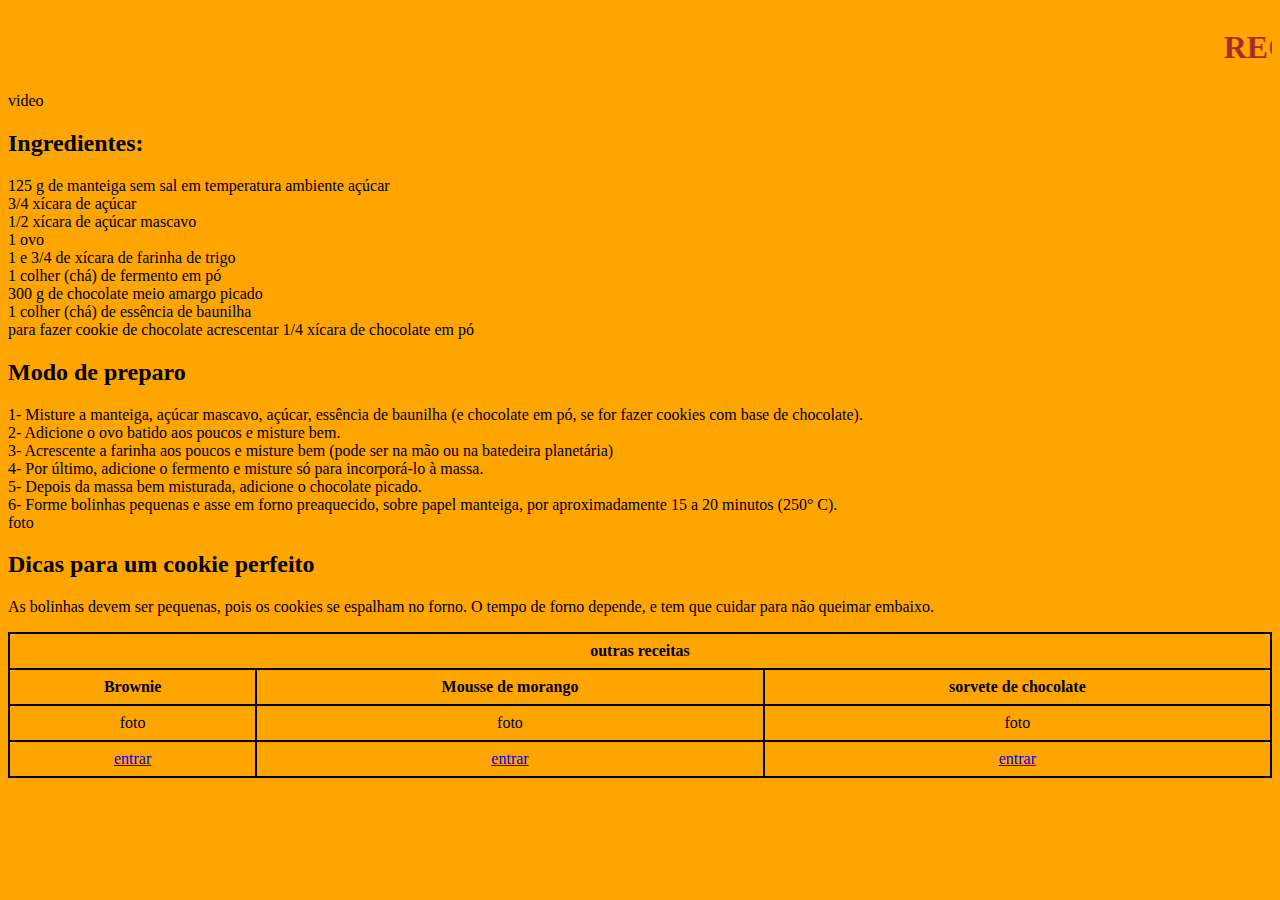
==== cookies.html @ a691466d "Add files via upload" ====
<!DOCTYPE html>
<html lang="en">
<head>
  <meta charset="UTF-8">
  <meta http-equiv="X-UA-Compatible" content="IE=edge">
  <meta name="viewport" content="width=device-width, initial-scale=1.0">
  <title>Receita de Cookies</title>
</head>
<body bgcolor="orange">
   <marquee><h1 style="color: brown;">RECEITA DE COOKIES</h1></marquee>

video

<h2>Ingredientes:</h2>
  
  <li>125 g de manteiga sem sal em temperatura ambiente
    açúcar</li>
  
   <li> 3/4 xícara de açúcar</li>
  
    <li>1/2 xícara de açúcar mascavo</li>
    
    <li>1 ovo</li>
  
    <li>1 e 3/4 de xícara de farinha de trigo</li>
   
    <li>1 colher (chá) de fermento em pó</li>
    
    <li>300 g de chocolate meio amargo picado</li>
    
    <li>1 colher (chá) de essência de baunilha</li>
  
    <li>para fazer cookie de chocolate acrescentar 1/4 xícara de chocolate em pó</li>
                                                    
  <h2>Modo de preparo</h2>

  <li>1- Misture a manteiga, açúcar mascavo, açúcar, essência de baunilha (e chocolate em pó, se for fazer cookies com base de chocolate).</li>

  <li>2- Adicione o ovo batido aos poucos e misture bem.</li>

  <li>3- Acrescente a farinha aos poucos e misture bem (pode ser na mão ou na batedeira planetária)</li>

  <li>4- Por último, adicione o fermento e misture só para incorporá-lo à massa.</li>

  <li>5- Depois da massa bem misturada, adicione o chocolate picado.</li>

  <li>6- Forme bolinhas pequenas e asse em forno preaquecido, sobre papel manteiga, por aproximadamente 15 a 20 minutos (250° C).</li>

foto
  
  <h2> Dicas para um cookie perfeito</h2>
   <p>As bolinhas devem ser pequenas, pois os cookies se espalham no forno. O tempo de forno depende, e tem que cuidar para não queimar embaixo.</p>

</body>
</html>

 <table>
  <thead>
    <tr>
      <th colspan="3">outras receitas</th>
    </tr>
    <tr>

     <th>Brownie</th> 	
     <th>Mousse de morango</th>
     <th>sorvete de chocolate</th>

     </tr>
    <tr>
    <td>foto</td>
    <td>foto</td>
    <td>foto</td>
    </tr>  

   </thead>
    <tbody>
      <tr>
        <td><a href="index.html">entrar</a></td>
        <td><a href="mousse_de_morango.html">entrar</a></td>
        <td><a href="sorvete_de_chocolate.html">entrar</a></td>
          </tr>
      <style>
      table {
        width: 100%;
        border-collapse: collapse; /* Remove espaços entre as bordas */
      }
        th, td {
          border: 2px solid black; /* Adiciona bordas às células */
          padding: 8px;
          text-align: center;
        }
        th {
          background-color: "#FFA500"; /* cor de fundo para o cabeçalho */  
        }
      </style>
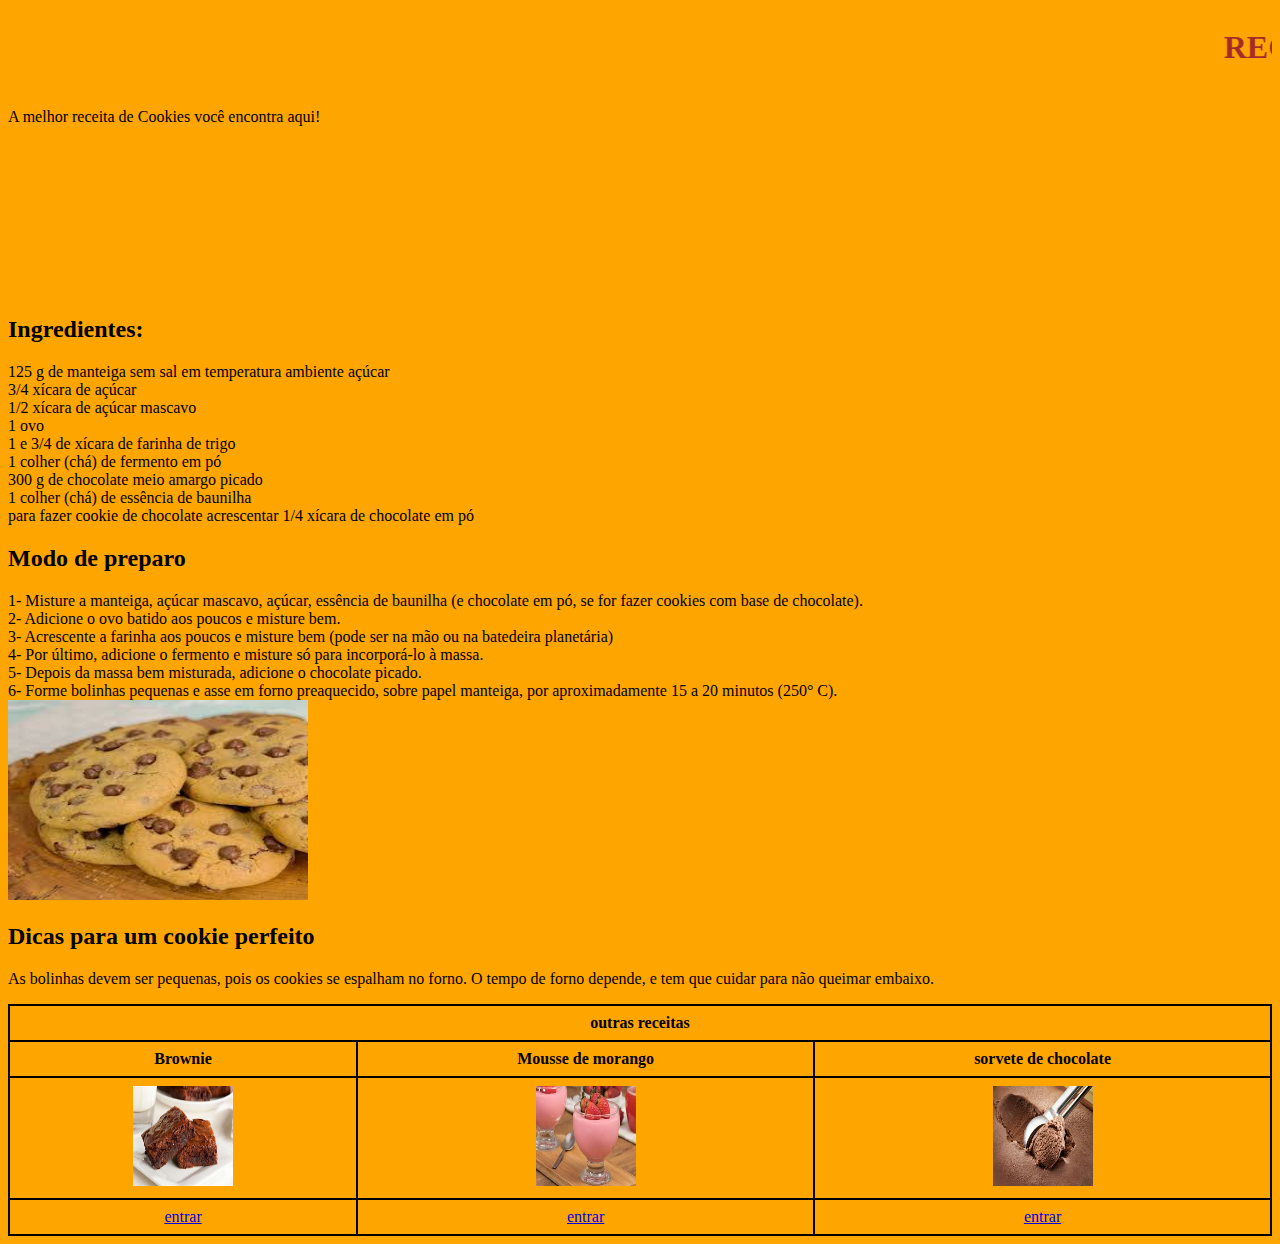
==== commit e83ac7b8: "Add files via upload" ====
--- a/cookies.html
+++ b/cookies.html
@@ -7,9 +7,10 @@
   <title>Receita de Cookies</title>
 </head>
 <body bgcolor="orange">
-   <marquee><h1 style="color: brown;">RECEITA DE COOKIES</h1></marquee>
-
-video
+ <marquee><h1 style="color: brown;">RECEITA DE COOKIES</h1></marquee>
+   <p>A melhor receita de Cookies você encontra aqui!</p>
+  
+  <p><iframe width="560 height="315 src="https://www.youtube.com/embed/Vt86KJlFrZY?si=ZwKZC4JIEHdYTvsb" title="YouTube video player" frameborder="0" allow="accelerometer; autoplay; clipboard-write; encrypted-media; gyroscope; picture-in-picture; web-share" referrerpolicy="strict-origin-when-cross-origin" allowfullscreen></iframe> </p>
 
 <h2>Ingredientes:</h2>
   
@@ -46,7 +47,7 @@
 
   <li>6- Forme bolinhas pequenas e asse em forno preaquecido, sobre papel manteiga, por aproximadamente 15 a 20 minutos (250° C).</li>
 
-foto
+<img src="download.cookies" width="300" height="200">
   
   <h2> Dicas para um cookie perfeito</h2>
    <p>As bolinhas devem ser pequenas, pois os cookies se espalham no forno. O tempo de forno depende, e tem que cuidar para não queimar embaixo.</p>
@@ -67,9 +68,9 @@
 
      </tr>
     <tr>
-    <td>foto</td>
-    <td>foto</td>
-    <td>foto</td>
+    <td><img src="baixados.jpg" width="100" height="100"</td>
+    <td><img src="download.morango" width="100" height="100"</td>
+    <td><img src="download.sorvete" width="100" height="100"></td>
     </tr>  
 
    </thead>
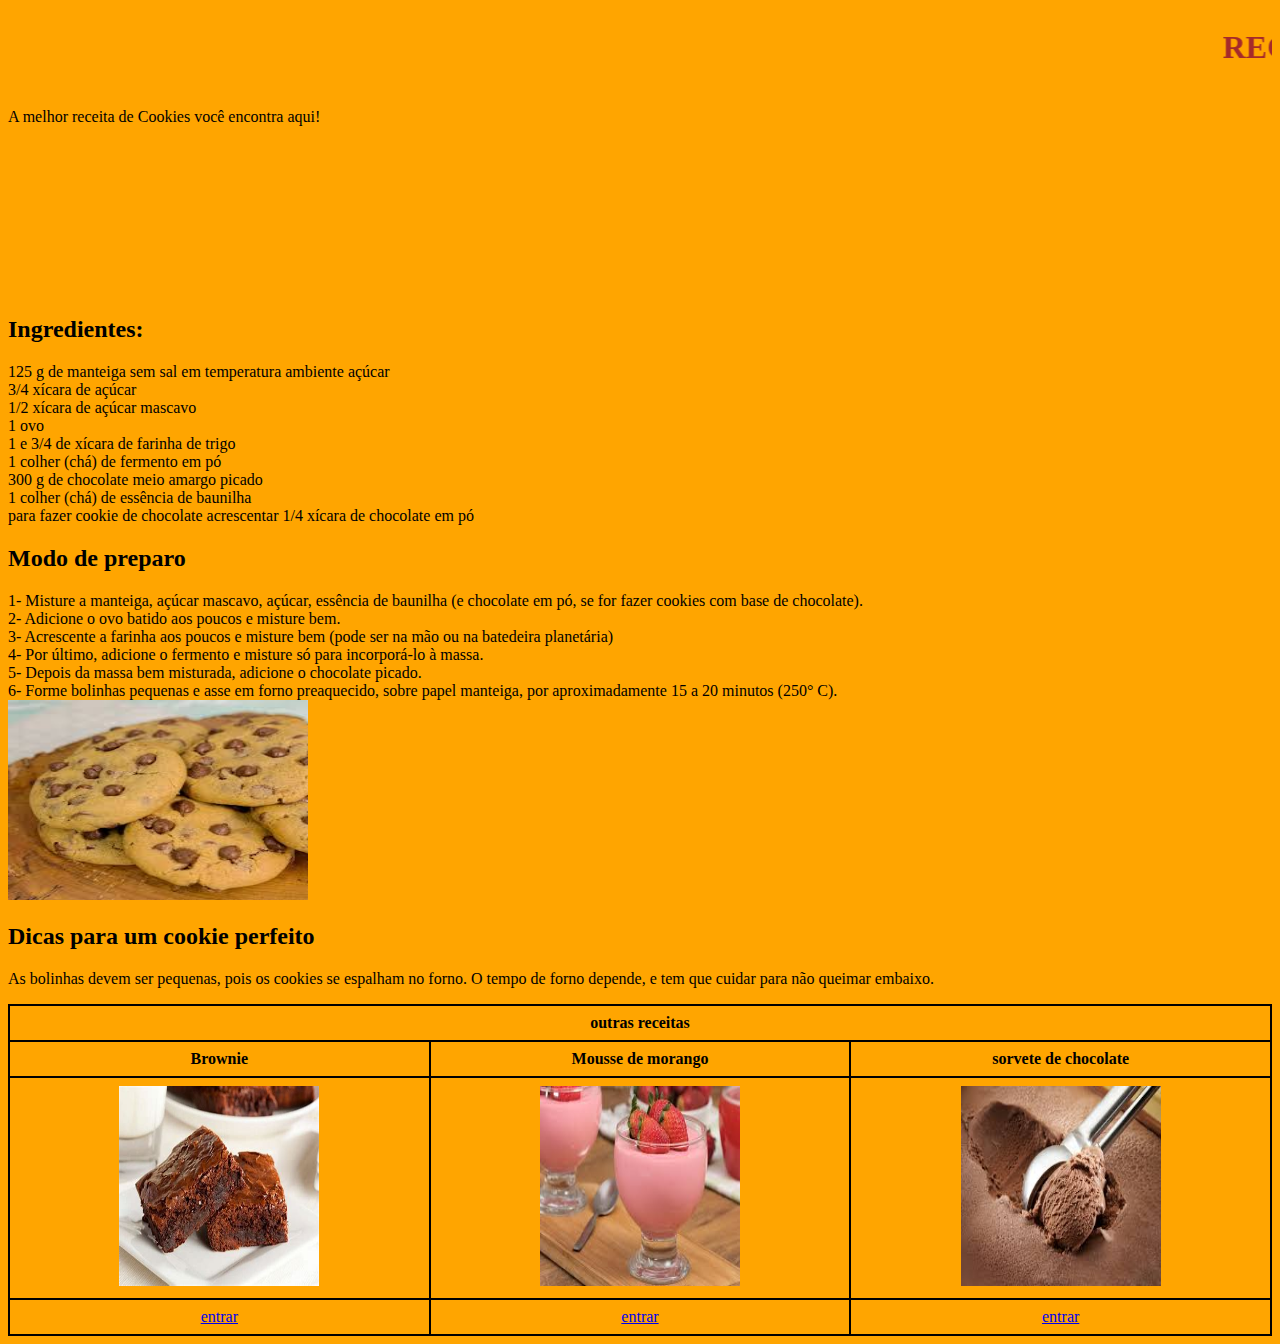
==== commit ae8ff737: "cookies" ====
--- a/cookies.html
+++ b/cookies.html
@@ -68,9 +68,9 @@
 
      </tr>
     <tr>
-    <td><img src="baixados.jpg" width="100" height="100"</td>
-    <td><img src="download.morango" width="100" height="100"</td>
-    <td><img src="download.sorvete" width="100" height="100"></td>
+    <td><img src="baixados.jpg" width="200" height="200" </td>
+    <td><img src="download.morango" width="200" height="200"</td>
+    <td><img src="download.sorvete" width="200" height="200"></td>
     </tr>  
 
    </thead>
